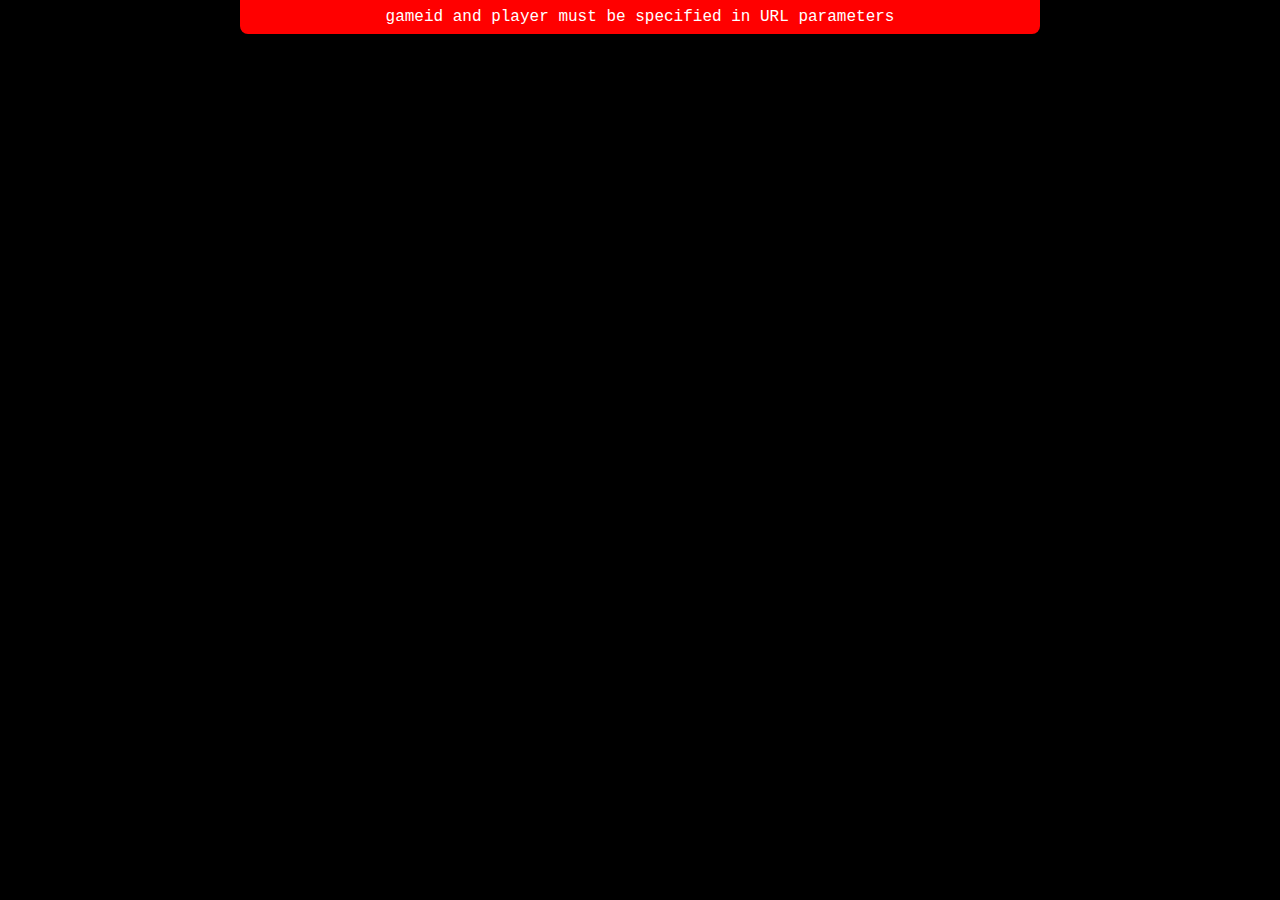
==== bin/game.html @ 7908ae3f "Initial lobby screen" ====
<!DOCTYPE HTML>
<html>
    <head>
        <title>7 Wonders CE</title>
        <meta charset="utf-8">
        <script src="js/pixi.min.js"></script>
        <script src="js/game.js"></script>
        <link rel="stylesheet" href="game.css">
        <script>
            window.onload = function () { Main.start(); }
        </script>
    </head>
    <body style="background-color: black;">
        <div id="status">
            <p>Loading...</p>
        </div>
        <div id="endscreen"></div>
        <div id="game"></div>
        <div id="cardlistelems" style="visibility: hidden;">
            <div id="cardlisttitle">
                <p class="cardlisttitle">Card List</p>
            </div>
            <div id="cardlistheaders">
                <p class="cardlistheader" style="left: calc(50% - 440px);">Age 1</p>
                <p class="cardlistlabel" style="left: calc(50% - 340px);">Cost</p>
                <p class="cardlistheader" style="left: calc(50% - 40px);">Age 2</p>
                <p class="cardlistlabel" style="left: calc(50% + 60px);">Cost</p>
                <p class="cardlistheader" style="left: calc(50% + 360px);">Age 3</p>
                <p class="cardlistlabel" style="left: calc(50% + 460px);">Cost</p>
            </div>
            <div id="cardlist"></div>
        </div>
    </body>
</html>
---- bin/game.css ----
#status {
    background-color: white;
    color: black;
    font-family: 'Courier New', Courier, monospace;
    width: 800px;
    text-align: center;
    margin: auto;
    margin-top: 0px;
    margin-bottom: 0px;
    padding-top: 8px;
    padding-bottom: 8px;
    border-bottom-left-radius: 8px;
    border-bottom-right-radius: 8px;
}

.popup {
    pointer-events: none;
}

.wonderoverlay {
    pointer-events: none;
}

#endscreen {
    position: relative;
    height: 250px;
    display: none;
}

#game {
    position: relative;
    left: 50%;
}

#cardlisttitle {
    height: 60px;
    position: relative;
    text-align: center;
    margin: auto;
}

.cardlisttitle {
    color: #FFFFFF !important;
    font-family: 'Courier New', Courier, monospace !important;
    font-size: 36px !important;    
}

#cardlistheaders {
    height: 55px;
    position: relative;
}

.cardlistheader {
    position: absolute !important;
    color: #FFFFFF !important;
    font-family: 'Courier New', Courier, monospace !important;
    font-size: 24px !important;
}
.cardlistlabel {
    position: absolute !important;
    top: 5px !important;
    color: #FFFFFF !important;
    font-family: 'Courier New', Courier, monospace !important;
    font-size: 18px !important;
}

#cardlist {
    position: relative;
    left: 50%;
}

canvas {
    position: absolute;
    transform: translate(-50%, -50%);
}

* {
    margin: 0;
    padding: 0;
    border: 0;
    outline: 0;
    font-size: 100%;
    vertical-align: baseline;
    background: transparent;
}
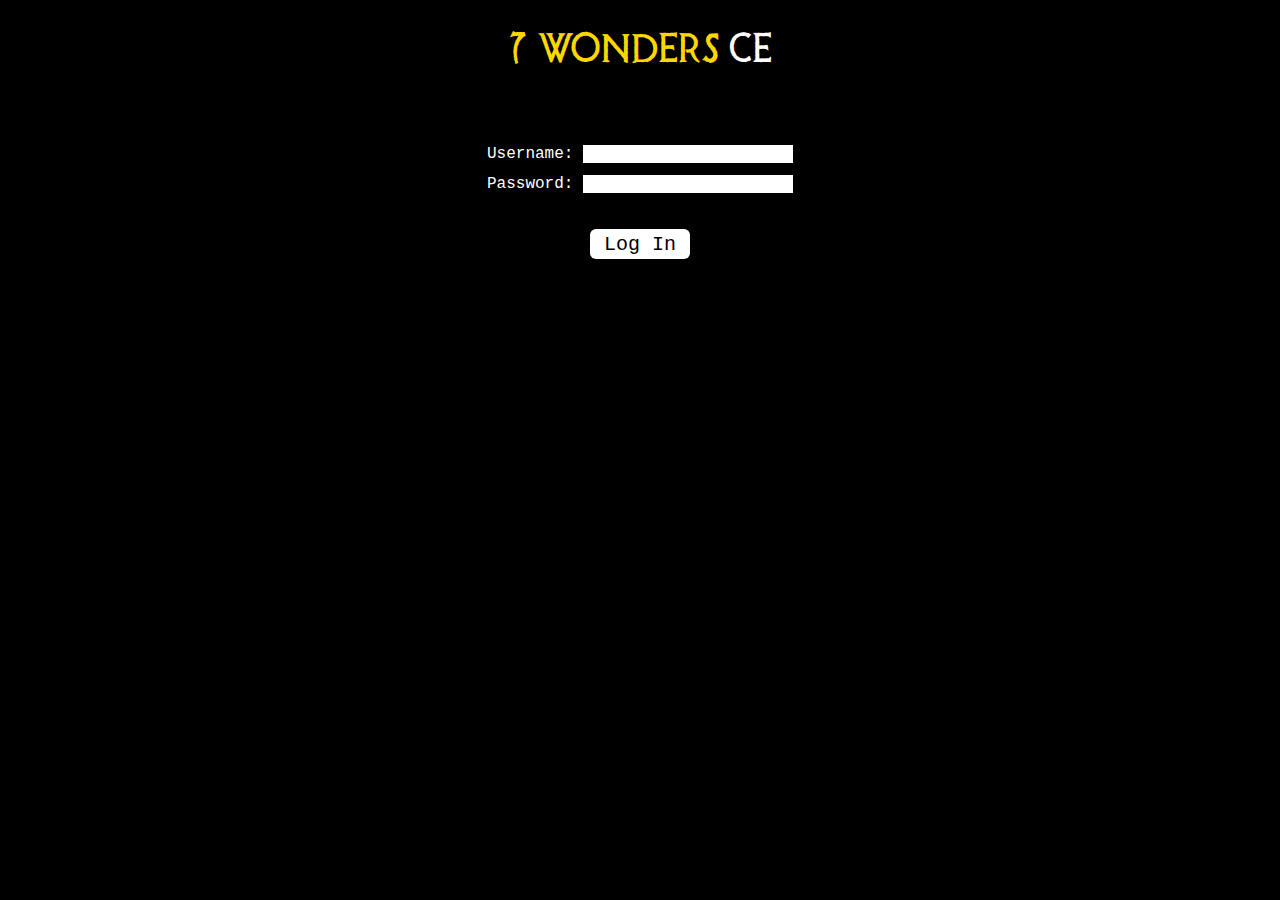
==== commit ded3fc92: "Link back to lobby" ====
--- a/bin/game.html
+++ b/bin/game.html
@@ -14,6 +14,7 @@
         <div id="status">
             <p>Loading...</p>
         </div>
+        <a href="./" id="backtolobby">&lt; Lobby</a>
         <div id="endscreen"></div>
         <div id="game"></div>
         <div id="cardlistelems" style="visibility: hidden;">
--- a/bin/game.css
+++ b/bin/game.css
@@ -13,6 +13,19 @@
     border-bottom-right-radius: 8px;
 }
 
+a#backtolobby {
+    font-family: 'Courier New', Courier, monospace;
+    position: absolute;
+    left: 20px;
+    top: 10px;
+    color: rgb(0, 153, 255);
+    text-decoration: none;
+}
+
+a#backtolobby:active {
+    color: blue;
+}
+
 .popup {
     pointer-events: none;
 }
@@ -23,7 +36,7 @@
 
 #endscreen {
     position: relative;
-    height: 250px;
+    height: 300px;
     display: none;
 }
 
